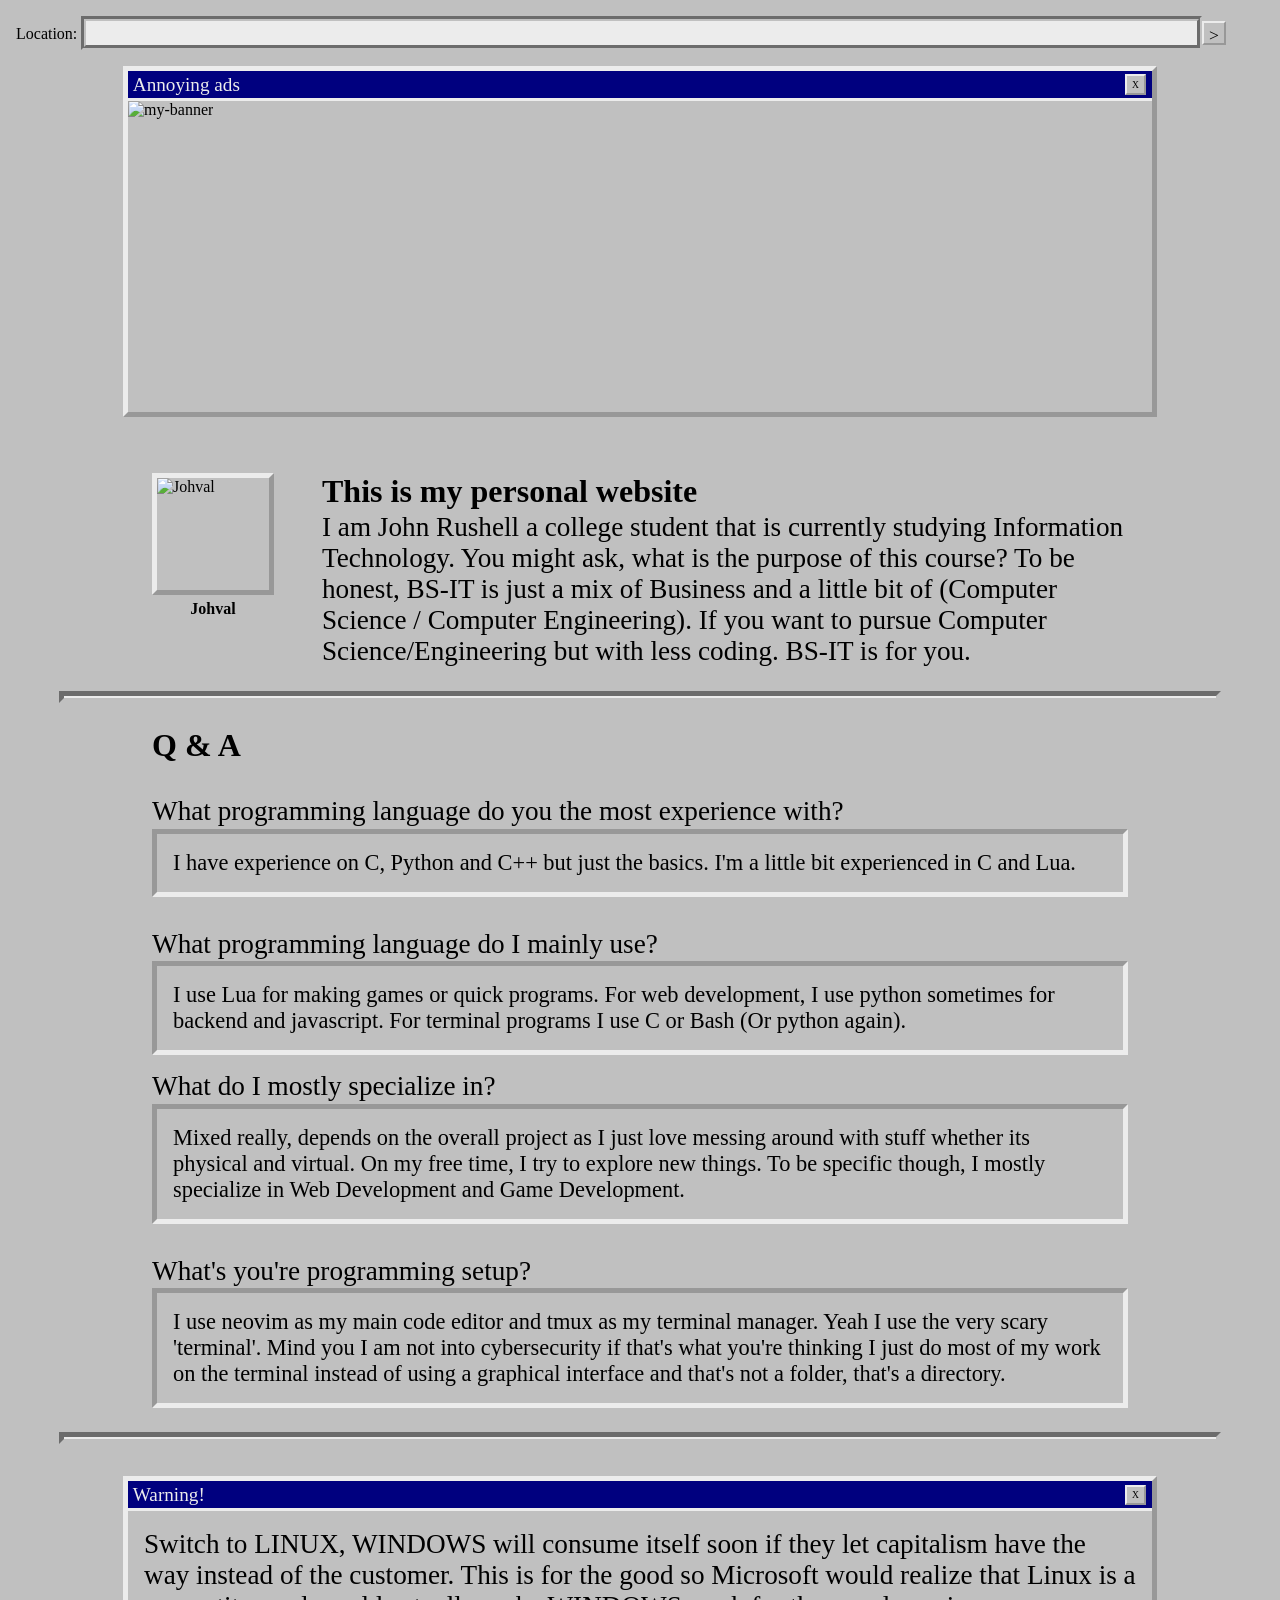
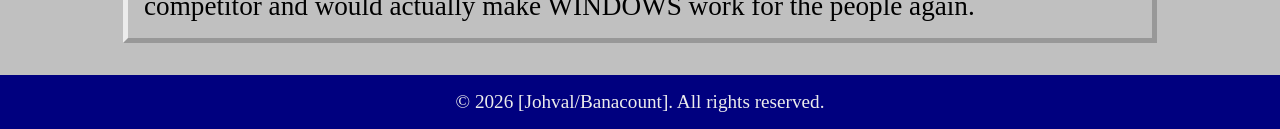
==== index.html @ 20cc3d8a "Added a lil bit of modularity ykyk frfr" ====
<!DOCTYPE html>
<html lang="en">
<head>
    <meta charset="UTF-8">
    <meta name="viewport" content="width=device-width, initial-scale=1.0">
    <title>Some Devs</title>
    <link rel="stylesheet" href="./style-1.css">
    <link rel="stylesheet" href="./reusables.css">
    <link rel="stylesheet" href="./style-responsive.css">
    <link rel="icon" href="./ass/icon.png" type="image/png">

    <!-- An actual ad lol -->
    <script async src="https://pagead2.googlesyndication.com/pagead/js/adsbygoogle.js?client=ca-pub-9741487490133591"
     crossorigin="anonymous"></script>
</head>
<body>
    <div class="nav-contain">
        <p class="f-1">Location: </p>
        <input type="text" id="pageUrlInput" autocomplete="off">
        <button id="searchBtn">></button>
    </div>
    <p id="errorLogEl"></p>

    <div id="pageView" class="pages">
    </div>

    <div class="footer-end mt-2">© 2026 [Johval/Banacount]. All rights reserved.</div>
</body>
<script src="./func.js" type="module"></script>
<script src="./renderer.js" type="module"></script>
</html>
---- style-1.css ----
/* Load fonts */
@font-face {
    font-family: 'tahoma';
    src: url('./ass/windows-xp-tahoma.otf');
}

/* Variables */
:root {
    --color-bg: #c0c0c0;
    --color-txt: #111011;
    --color-fg: #ececec;
    --color-bg-window: #00007f;
}

/* Root elements */
body {
    font-family: tahoma;
    margin: 0;
    padding: 0;
    background-color: var(--color-bg);
    cursor: url('./ass/cur.png') 10 10, auto;
}

h1, h2 {
    margin: 0;
    padding: 0;
}

h2 {
    font-size: 2rem;
}
p {
    font-size: 1.7rem;
    margin: 0;
    margin-top: 0.1rem;
}
a {
    font-size: 1.5rem;
    margin: 0;
    margin-top: 0.1rem;
}
input {
    font-family: 'tahoma';
}
button {
    margin: 0;
    padding: 0.1rem;
    padding-left: 0.3rem;
    padding-right: 0.3rem;
    margin-left: auto;
    margin-right: 0.4rem;
    border: 2px outset var(--color-fg);
    font-family: 'tahoma';
    font-size: 0.6rem;
    text-align: center;
    aspect-ratio: 1/1;
    background-color: var(--color-bg);
    cursor: pointer;
    outline: none;
}

/* General elements */
.pages {
    width: 100%;
    display: flex;
    flex-direction: column;
    align-items: center;
    margin-top: 1rem;
}
.window-action {
    width: 100%;
    height: 1.7rem;
    display: flex;
    flex-direction: row;
    align-items: center;
    border: 0px var(--color-fg) solid;
    border-bottom-width: 3px;
    background-color: var(--color-bg-window);
    color: var(--color-fg);
    overflow: hidden;
}
.window-action p {
    margin: 0;
    margin-left: 0.3rem;
    font-size: 1.2rem;
}
.page-ad {
    width: 80%;
    aspect-ratio: 9/2;
    border-top-width: 0px;
    margin-top: 1rem;
    overflow: hidden;
    user-select: none;
}
.page-banner {
    width: 80%;
    aspect-ratio: 9/3;
    border-top-width: 0px;
    overflow: hidden;
    user-select: none;
}
.page-banner img {
    width: 100%;
    height: 100%;
    object-fit: cover;
    object-position: center;
}
.page-container {
    width: 80%;
    display: flex;
    flex-direction: row;
    box-sizing: border-box;
    padding: 1.5rem;
}
.smol-header {
    margin-top: 0.3rem;
    font-size: 1rem;
    text-align: center;
}
.part-2 {
    width: auto;
    padding-left: 3rem;
}
.square-image {
    display: flex;
    width: 7rem;
    aspect-ratio: 1 / 1;
    border: 5px outset var(--color-fg);
    background-color: transparent;
}
.square-image img {
    width: 100%;
    height: 100%;
    object-fit: cover;
    object-position: center;
}
.separator-inset {
    width: 90%;
    height: 2px;
    border: 5px inset var(--color-bg);
    background-color: var(--color-fg);
}

.sentiment-1 {
    font-size: 1.4rem;
    border: 5px inset var(--color-fg);
    padding: 1rem;
}

.window-page {
    width: 80%;
    border-top-width: 0px;
    overflow: hidden;
    user-select: none;
}

.footer-end {
    width: 100%;
    font-size: 1.2rem;
    text-align: center;
    padding: 1rem;
    box-sizing: border-box;
    color: var(--color-fg);
    background-color: var(--color-bg-window);
}

.nav-contain {
    width: 95%;
    margin-left: 1rem;
    margin-top: 1rem;
    display: flex;
    flex-direction: row;
    align-items: center;
}


/* ID's */
#errorLogEl {
    color: red;
    font-size: 1rem;
    margin-left: 1rem;
}

#myProfile {
    cursor: pointer;
}

#pageUrlInput {
    width: 100%;
    font-size: 1.2rem;
    outline: none;
    border: 5px groove var(--color-bg);
    background-color: var(--color-fg);
    box-sizing: border-box;
}
.nav-contain p {
    margin-right: 0.2rem;
}
.nav-contain button {
    font-size: 1.1rem;
    width: 1.5rem;
    height: 1.5rem;
}
---- reusables.css ----
.w-1 {
    width: 1rem;
}
.w-2 {
    width: 2rem;
}
.w-5 {
    width: 5rem;
}
.w-100 {
    width: 100%;
}
.mt-1 {
    margin-top: 1rem;
}
.mt-2 {
    margin-top: 2rem;
}
.f-1 {
    font-size: 1rem;
}
.p-1 {
    padding: 1rem;
}
.p-05 {
    padding: 0.5rem;
}
.g-1 {
    gap: 1rem;
}
.g-05 {
    gap: 0.5rem;
}
.flex-row {
    display: flex;
    flex-direction: row;
}
.flex-col {
    display: flex;
    flex-direction: column;
}
.border-1 {
    border: 5px outset var(--color-fg);
}
.bb {
    box-sizing: border-box;
}
---- style-responsive.css ----
@media screen and (max-width: 760px) {
    .page-container {
        width: 97%;
        flex-direction: column;
        align-items: center;
    }
    .part-2 {
        padding: 0;
        margin-top: 2rem;
    }
    .smol-header {
        font-size: 1.6rem;
    }
}
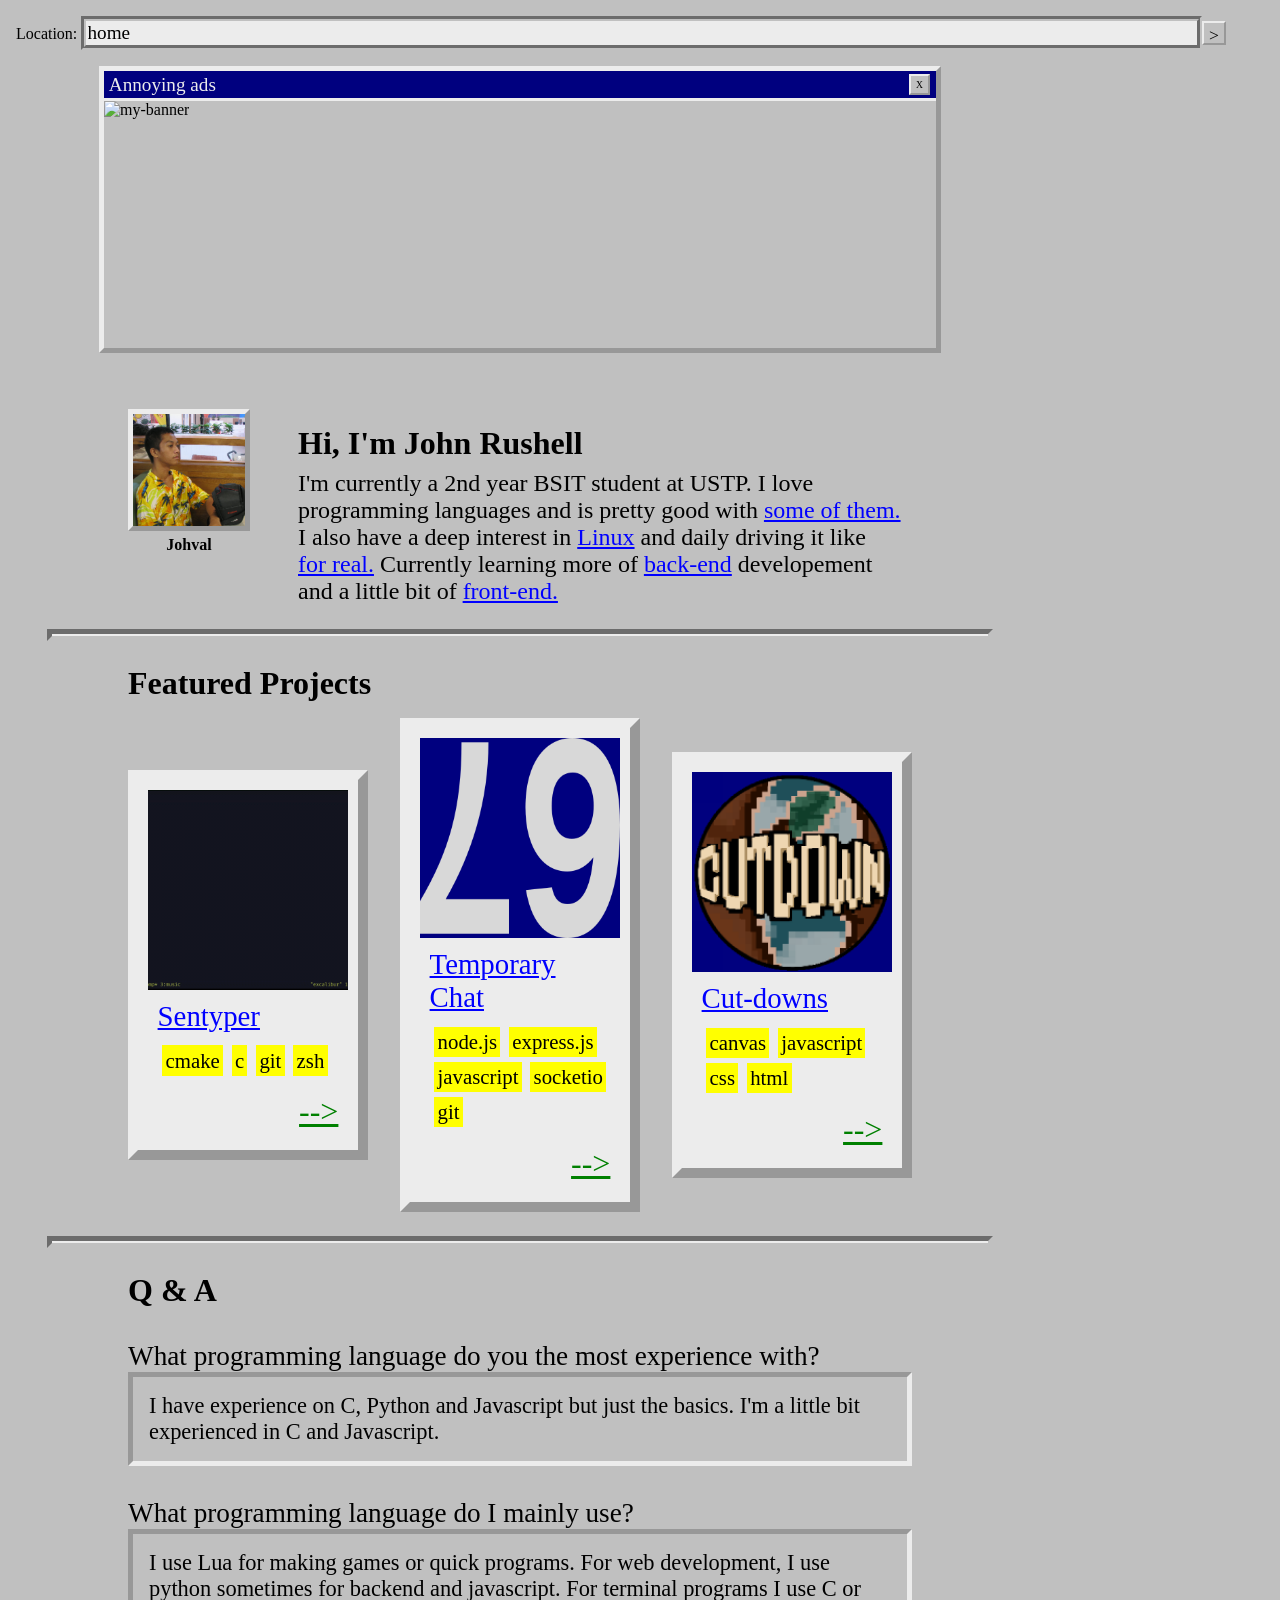
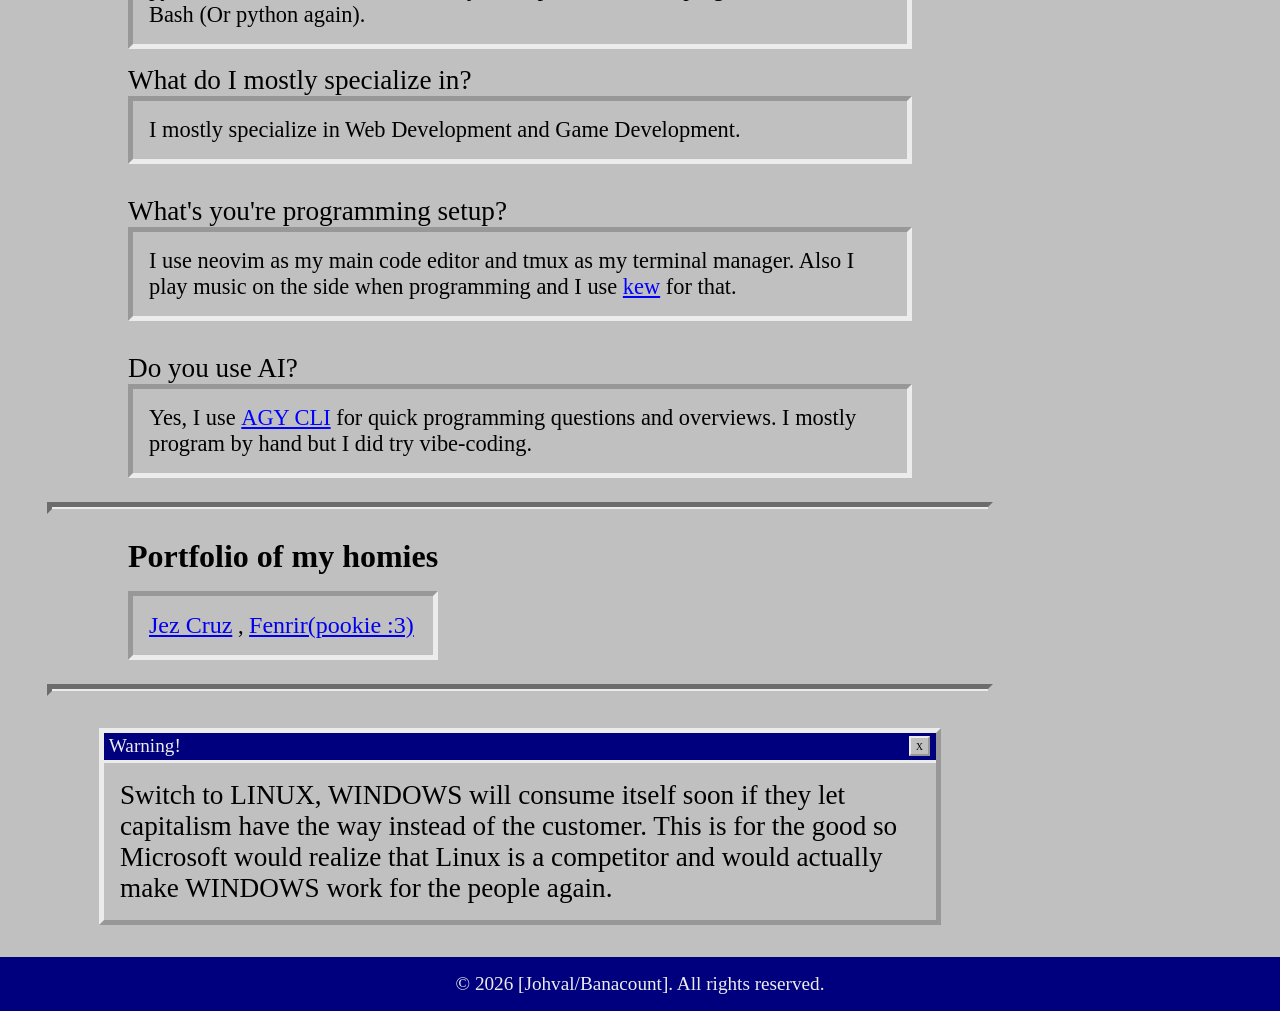
==== commit d6c4ec2c: "A2: added featured projects tab, meta tags, fixed some styling choices" ====
--- a/index.html
+++ b/index.html
@@ -3,15 +3,19 @@
 <head>
     <meta charset="UTF-8">
     <meta name="viewport" content="width=device-width, initial-scale=1.0">
-    <title>Some Devs</title>
+    <title>John Rushell</title>
+
+    <meta name="description" content="John Rushell's portfolio/personal website :3">
+    <meta property="og:type" content="website">
+    <meta property="og:url" content="https://banacount.github.io/">
+    <meta property="og:title" content="John Rushell :3">
+    <meta property="og:description" content="John Rushell's portfolio/personal website :3">
+    <meta property="og:image" content="https://banacount.github.io/ass/profile.png">
+
     <link rel="stylesheet" href="./style-1.css">
     <link rel="stylesheet" href="./reusables.css">
     <link rel="stylesheet" href="./style-responsive.css">
     <link rel="icon" href="./ass/icon.png" type="image/png">
-
-    <!-- An actual ad lol -->
-    <script async src="https://pagead2.googlesyndication.com/pagead/js/adsbygoogle.js?client=ca-pub-9741487490133591"
-     crossorigin="anonymous"></script>
 </head>
 <body>
     <div class="nav-contain">
--- a/style-1.css
+++ b/style-1.css
@@ -19,8 +19,8 @@
     margin: 0;
     padding: 0;
     background-color: var(--color-bg);
-    cursor: url('./ass/cur.png') 10 10, auto;
-}
+}
+/*cursor: url('./ass/cur.png') 10 10, auto;*/
 
 h1, h2 {
     margin: 0;
@@ -147,6 +147,10 @@
     border: 5px inset var(--color-fg);
     padding: 1rem;
 }
+.sentiment-0 {
+    font-size: 1.5rem;
+    margin-top: 0.5rem;
+}
 
 .window-page {
     width: 80%;
@@ -174,6 +178,99 @@
     align-items: center;
 }
 
+.in-text-action {
+    display: inline-block;
+    color: blue;
+    text-decoration: underline;
+    cursor: pointer;
+}
+.in-text-action .desc {
+    display: none;
+    position: absolute;
+    background-color: grey;
+    border: 5px outset var(--color-fg);
+    padding: 0.5rem;
+    color: var(--color-fg);
+    background-color: var(--color-bg-window);
+}
+.in-text-action .desc .title {
+    font-size: 1.1rem;
+    margin-bottom: 0.4rem;
+    text-decoration: yellow underline;
+}
+.in-text-action .desc .text {
+    font-size: 1.2rem;
+}
+.in-text-action:hover .desc {
+    display: inline-block;
+}
+
+.project-cards-contain {
+    display: grid;
+    grid-template-columns: repeat(3, 1fr); 
+    place-items: center;
+    gap: 2rem;
+}
+.project-card {
+    width: 15rem;
+    display: flex;
+    flex-direction: column;
+    background-color: var(--color-fg);
+    border: 10px outset var(--color-fg);
+    user-select: none;
+    box-sizing: border-box;
+    padding: 10px;
+    cursor: help;
+}
+.project-card:hover {
+    border-width: 0px;
+}
+.project-card .card-img {
+    width: 100%;
+    aspect-ratio: 1 / 1;
+    overflow: hidden;
+    background-color: var(--color-bg-window);
+}
+.project-card .card-img img {
+    width: 100%;
+    height: 100%;
+    object-fit: cover;
+    object-position: center;
+}
+.project-card .card-title {
+    display: inline-block;
+    font-size: 1.8rem;
+}
+.project-card .card-desc {
+    margin-top: 0.5rem;
+    font-size: 1.2rem;
+}
+.project-card .card-details {
+    padding: 0.6rem;
+}
+.project-card .card-tags {
+    display: block;
+    margin-top: 0.5rem;
+}
+.project-card .card-tags p {
+    display: inline-block;
+    margin-top: 0.3rem;
+    margin-left: 0.3rem;
+    font-size: 1.3rem;
+    padding: 0.2rem;
+    background-color: yellow;
+}
+.project-card .proj-link {
+    width: 100%;
+    display: flex;
+    flex-direction: row-reverse;
+    margin-top: 1rem;
+}
+.project-card .proj-link a {
+    font-size: 2rem;
+    color: green;
+}
+
 
 /* ID's */
 #errorLogEl {
@@ -194,6 +291,11 @@
     background-color: var(--color-fg);
     box-sizing: border-box;
 }
+#pageView {
+    justify-self: center;
+    max-width: 1040px;
+}
+
 .nav-contain p {
     margin-right: 0.2rem;
 }
@@ -202,3 +304,4 @@
     width: 1.5rem;
     height: 1.5rem;
 }
+
--- a/reusables.css
+++ b/reusables.css
@@ -10,6 +10,9 @@
 }
 .w-100 {
     width: 100%;
+}
+.w-80 {
+    width: 80%;
 }
 .mt-1 {
     margin-top: 1rem;
@@ -46,3 +49,9 @@
 .bb {
     box-sizing: border-box;
 }
+.bg-red {
+    background-color: red;
+}
+.bg-yellow {
+    background-color: yellow;
+}
--- a/style-responsive.css
+++ b/style-responsive.css
@@ -1,3 +1,8 @@
+@media screen and (max-width: 1040px) {
+    .project-cards-contain {
+        grid-template-columns: repeat(2, 1fr); 
+    }
+}
 
 @media screen and (max-width: 760px) {
     .page-container {
@@ -7,9 +12,15 @@
     }
     .part-2 {
         padding: 0;
-        margin-top: 2rem;
+        margin-top: 1rem;
     }
     .smol-header {
         font-size: 1.6rem;
     }
 }
+
+@media screen and (max-width: 560px) {
+    .project-cards-contain {
+        grid-template-columns: repeat(1, 1fr); 
+    }
+}
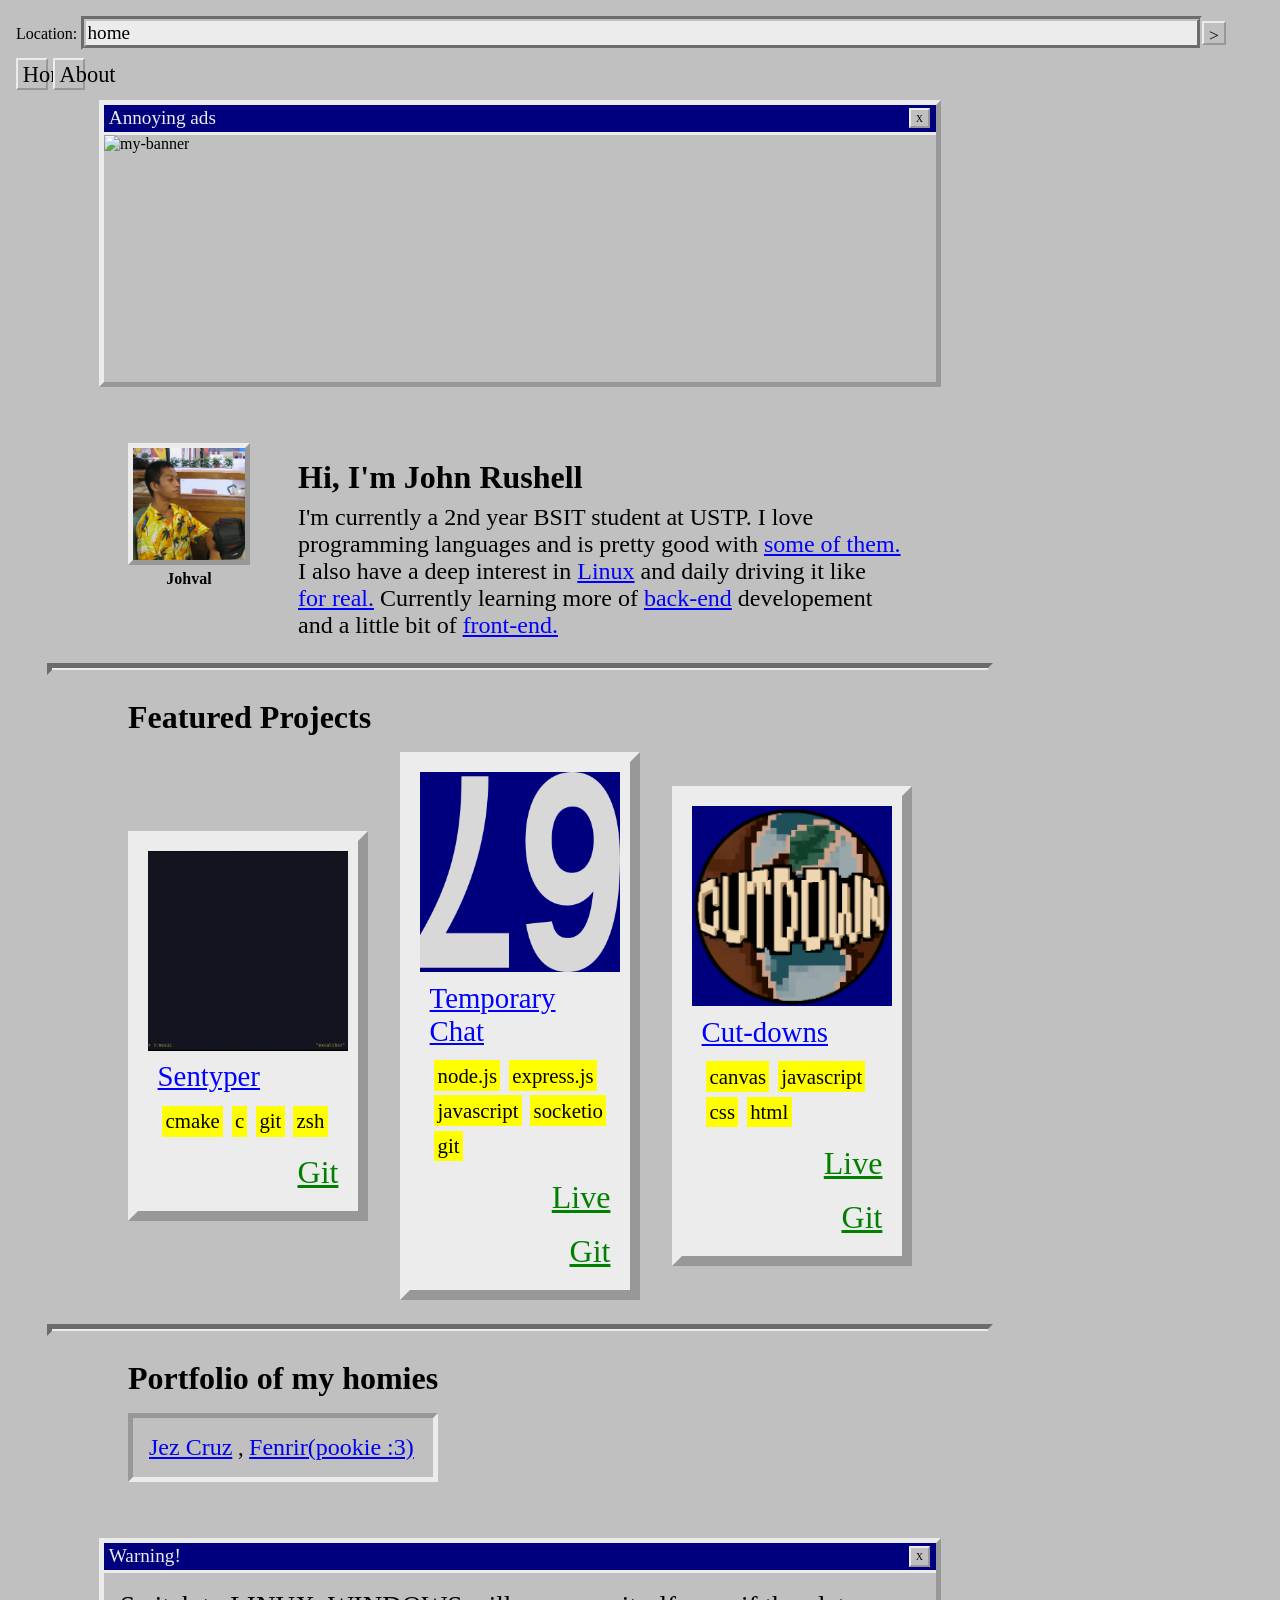
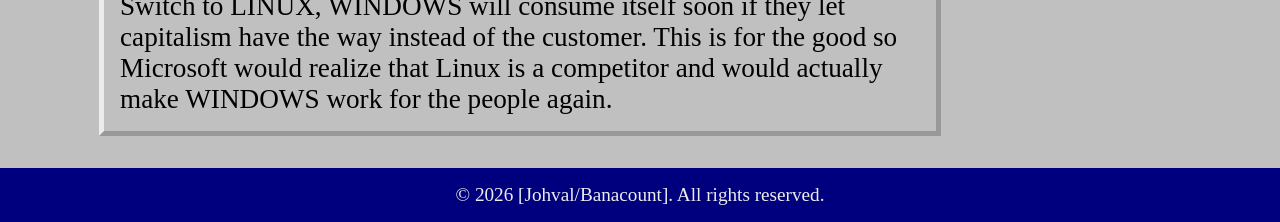
==== commit fa620786: "A3: added navbar and about page" ====
--- a/index.html
+++ b/index.html
@@ -23,6 +23,12 @@
         <input type="text" id="pageUrlInput" autocomplete="off">
         <button id="searchBtn">></button>
     </div>
+
+    <div class="navbar">
+        <button onclick="gotoLocal('home')">Home</button>
+        <button onclick="gotoLocal('about')">About</button>
+    </div>
+
     <p id="errorLogEl"></p>
 
     <div id="pageView" class="pages">
--- a/style-1.css
+++ b/style-1.css
@@ -177,6 +177,22 @@
     flex-direction: row;
     align-items: center;
 }
+.navbar {
+    position: fixed;
+    width: 100%;
+    display: flex;
+    gap: 0.3rem;
+    margin-top: 0.5rem;
+    flex-direction: row;
+    justify-content: left;
+    padding-left: 1rem;
+    box-sizing: border-box;
+}
+.navbar button {
+    height: 2rem;
+    margin: 0;
+    font-size: 1.4rem;
+}
 
 .in-text-action {
     display: inline-block;
@@ -271,10 +287,45 @@
     color: green;
 }
 
+.socials-contain {
+    width: 100%;
+    display: flex;
+    flex-direction: column;
+}
+.socials-contain .social {
+    width: 100%;
+    display: flex;
+    flex-direction: row;
+    align-items: center;
+    gap: 2rem;
+    border: 0px solid var(--color-fg);
+    border-top-width: 4px;
+}
+.socials-contain .social a {
+    color: blue;
+    font-size: 2.8rem;
+    padding: 1rem;
+}
+.socials-contain .social .social-img {
+    width: 3rem;
+    aspect-ratio: 1 / 1;
+    margin-left: 1rem;
+    border: 2px solid blue;
+    background-color: var(--color-bg-window);
+    overflow: hidden;
+}
+.socials-contain .social .social-img img {
+    width: 100%;
+    object-fit: cover;
+    object-position: center;
+}
+
 
 /* ID's */
 #errorLogEl {
     color: red;
+    display: flex;
+    flex-direction: column;
     font-size: 1rem;
     margin-left: 1rem;
 }
--- a/reusables.css
+++ b/reusables.css
@@ -22,6 +22,9 @@
 }
 .f-1 {
     font-size: 1rem;
+}
+.f-1-7 {
+    font-size: 1.7rem;
 }
 .p-1 {
     padding: 1rem;
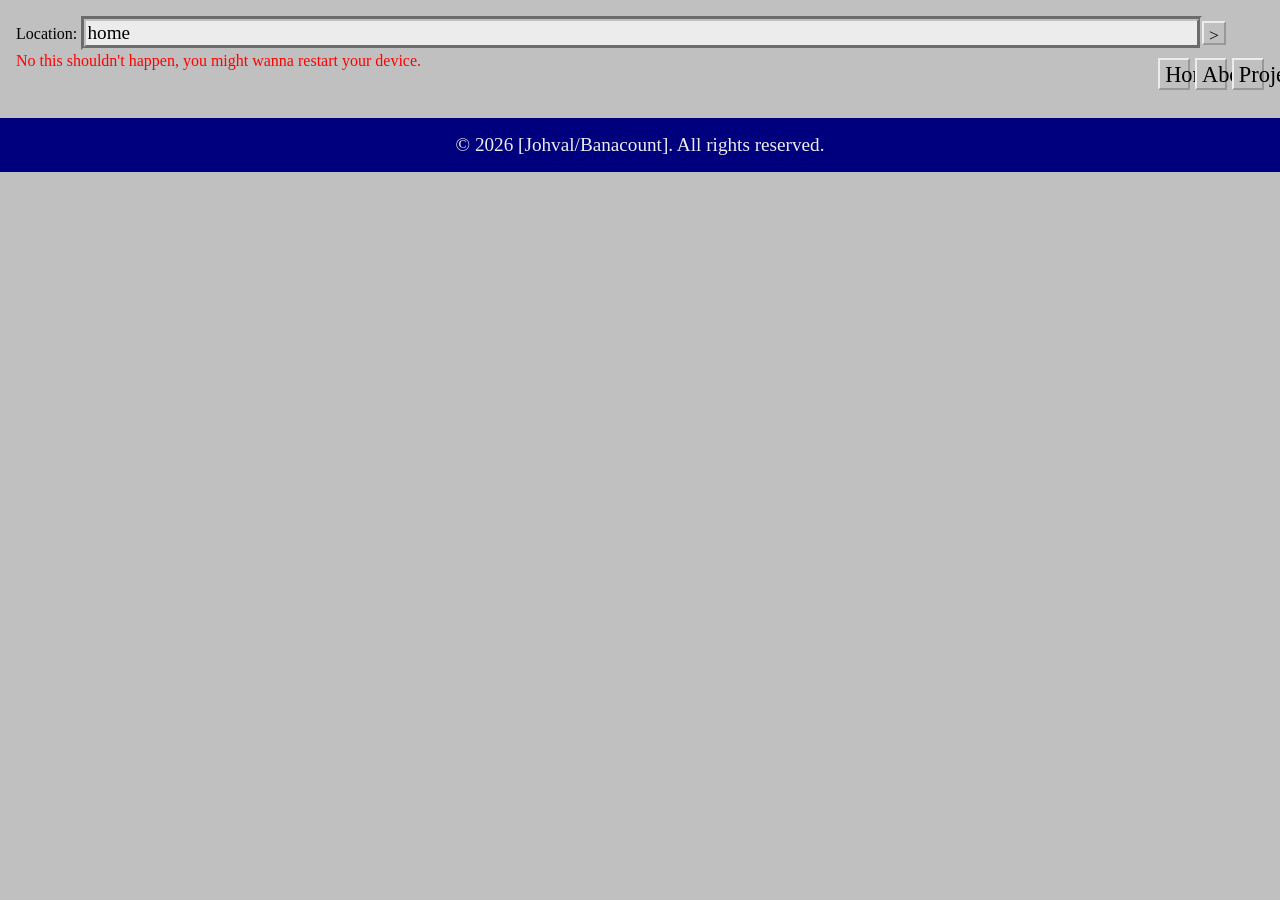
==== commit c129db9d: "A4: added projects tab, paramter routing, 404 page" ====
--- a/index.html
+++ b/index.html
@@ -27,6 +27,7 @@
     <div class="navbar">
         <button onclick="gotoLocal('home')">Home</button>
         <button onclick="gotoLocal('about')">About</button>
+        <button onclick="gotoLocal('projects')">Projects</button>
     </div>
 
     <p id="errorLogEl"></p>
--- a/style-1.css
+++ b/style-1.css
@@ -184,8 +184,8 @@
     gap: 0.3rem;
     margin-top: 0.5rem;
     flex-direction: row;
-    justify-content: left;
-    padding-left: 1rem;
+    justify-content: right;
+    padding-right: 1rem;
     box-sizing: border-box;
 }
 .navbar button {
@@ -229,6 +229,7 @@
 }
 .project-card {
     width: 15rem;
+    height: 28rem;
     display: flex;
     flex-direction: column;
     background-color: var(--color-fg);
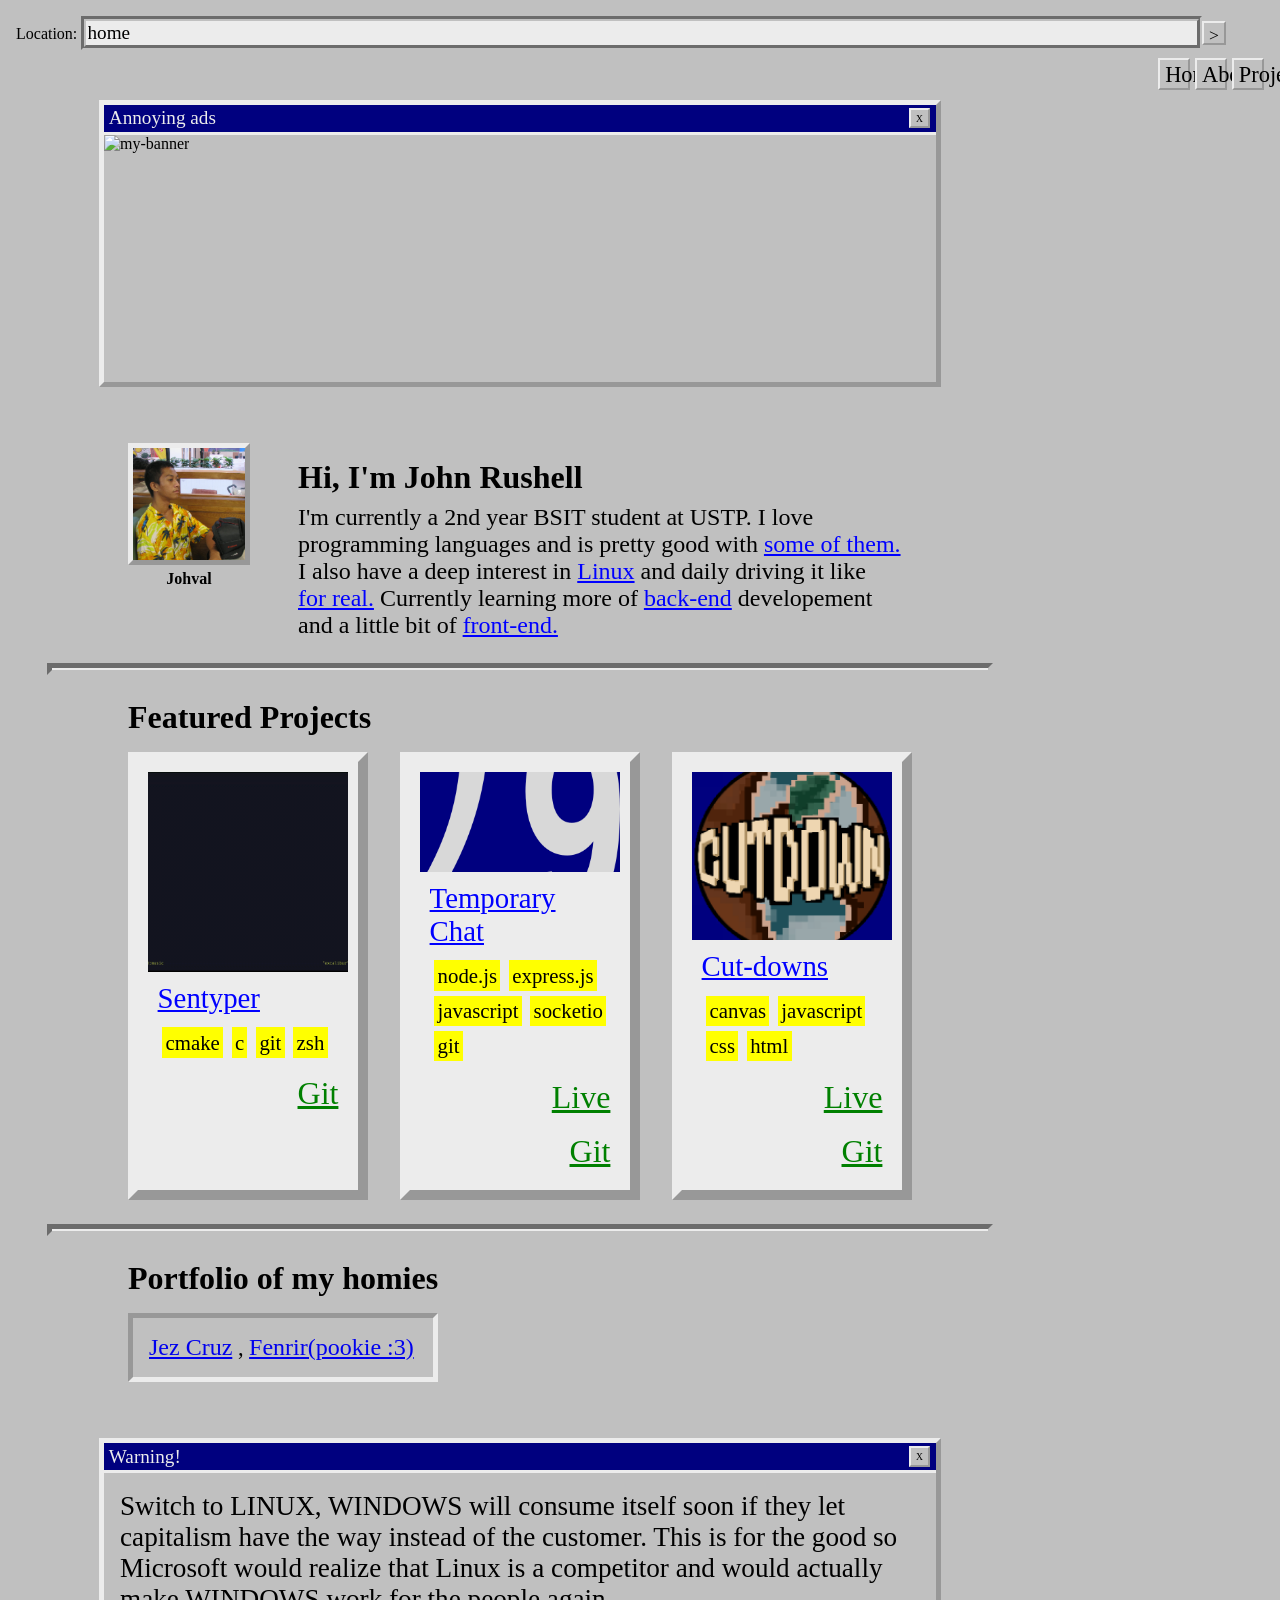
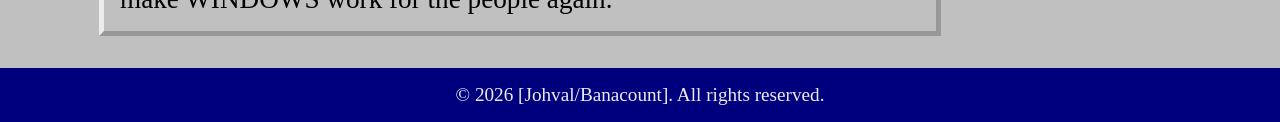
==== commit df84fbb3: "A5: ts is the final lol" ====
--- a/index.html
+++ b/index.html
@@ -8,7 +8,7 @@
     <meta name="description" content="John Rushell's portfolio/personal website :3">
     <meta property="og:type" content="website">
     <meta property="og:url" content="https://banacount.github.io/">
-    <meta property="og:title" content="John Rushell :3">
+    <meta property="og:title" content="-- John Rushell / Banacount --">
     <meta property="og:description" content="John Rushell's portfolio/personal website :3">
     <meta property="og:image" content="https://banacount.github.io/ass/profile.png">
 
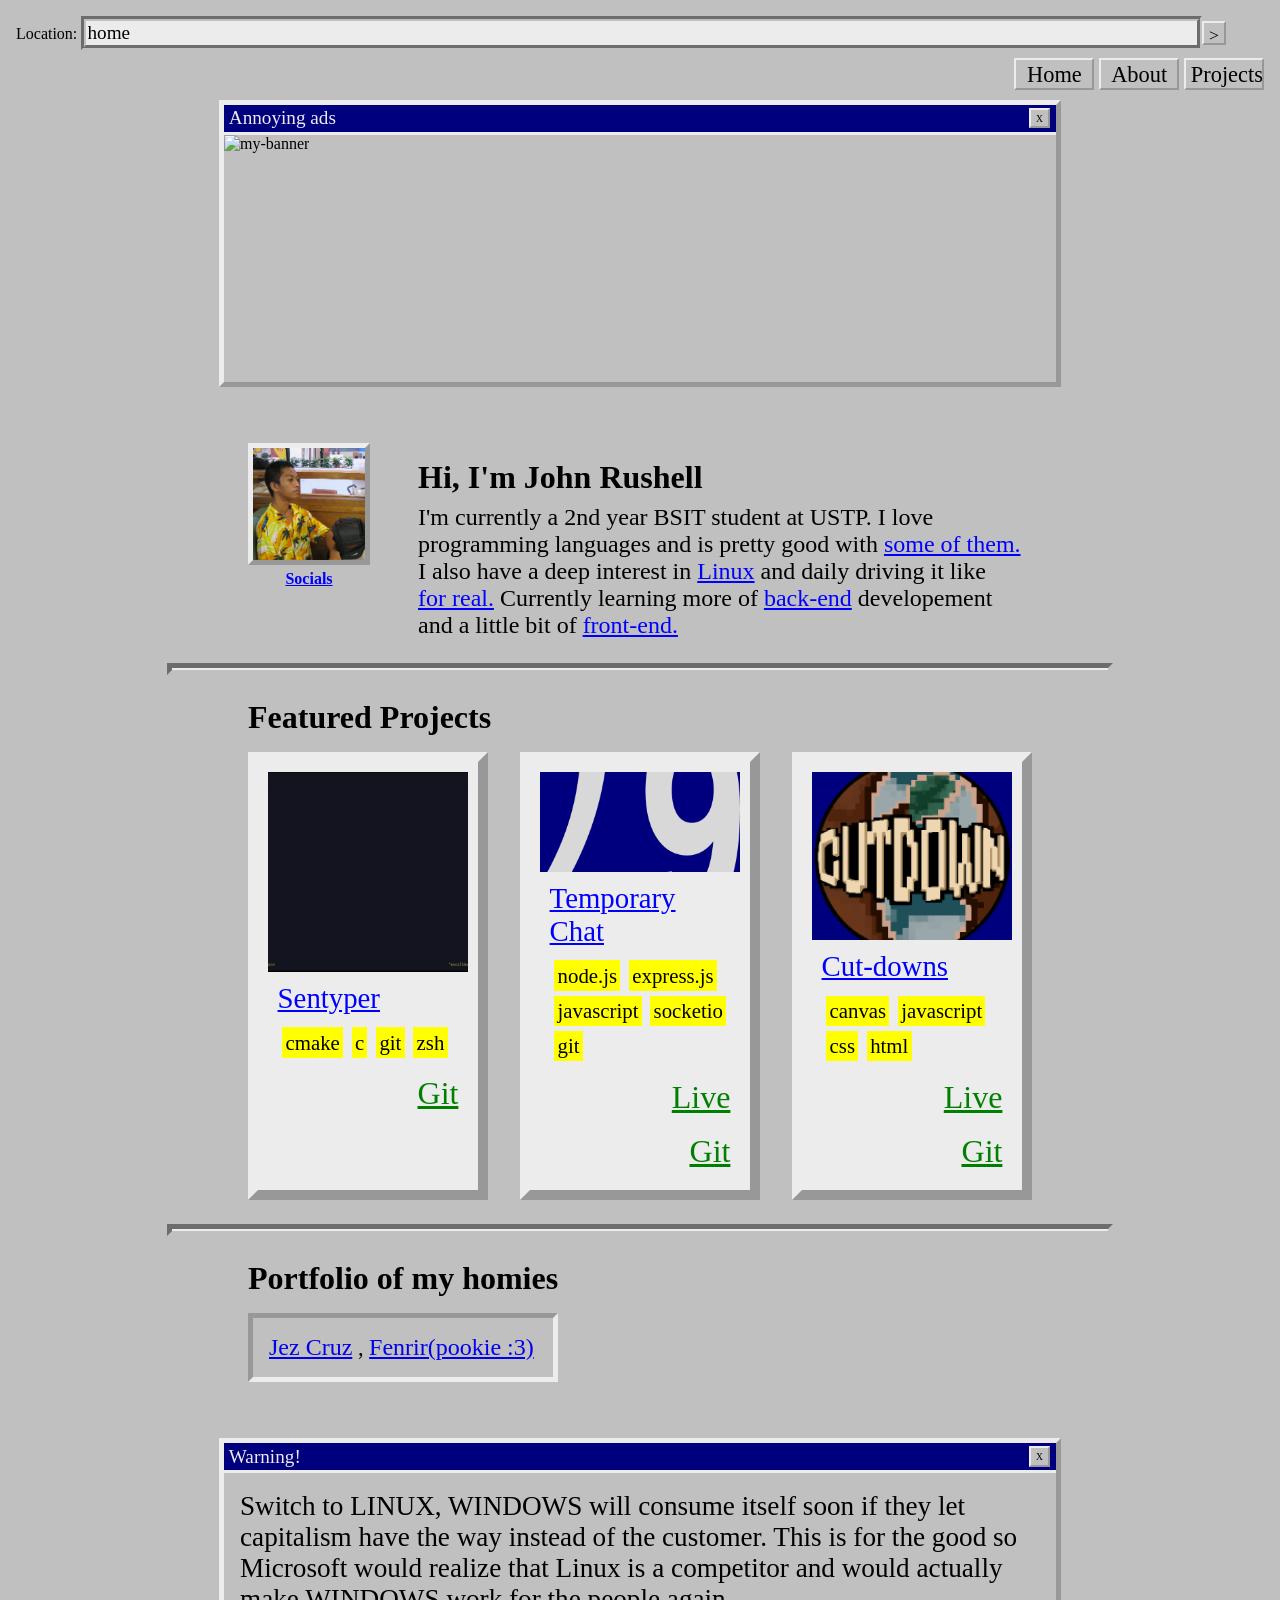
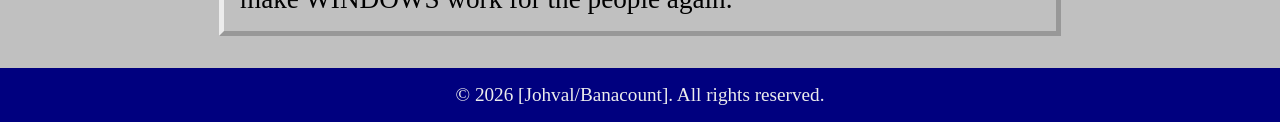
==== commit 5e741d34: "A7: fix the style on firefox :(" ====
--- a/index.html
+++ b/index.html
@@ -32,7 +32,9 @@
 
     <p id="errorLogEl"></p>
 
-    <div id="pageView" class="pages">
+    <div class="page-view-contain">
+        <div id="pageView" class="pages">
+        </div>
     </div>
 
     <div class="footer-end mt-2">© 2026 [Johval/Banacount]. All rights reserved.</div>
--- a/style-1.css
+++ b/style-1.css
@@ -189,6 +189,7 @@
     box-sizing: border-box;
 }
 .navbar button {
+    width: 5rem;
     height: 2rem;
     margin: 0;
     font-size: 1.4rem;
@@ -356,4 +357,8 @@
     width: 1.5rem;
     height: 1.5rem;
 }
-
+.page-view-contain {
+    display: flex;
+    flex-direction: column;
+    align-items: center;
+}
--- a/style-responsive.css
+++ b/style-responsive.css
@@ -23,4 +23,7 @@
     .project-cards-contain {
         grid-template-columns: repeat(1, 1fr); 
     }
+    .navbar {
+        justify-content: center;
+    }
 }
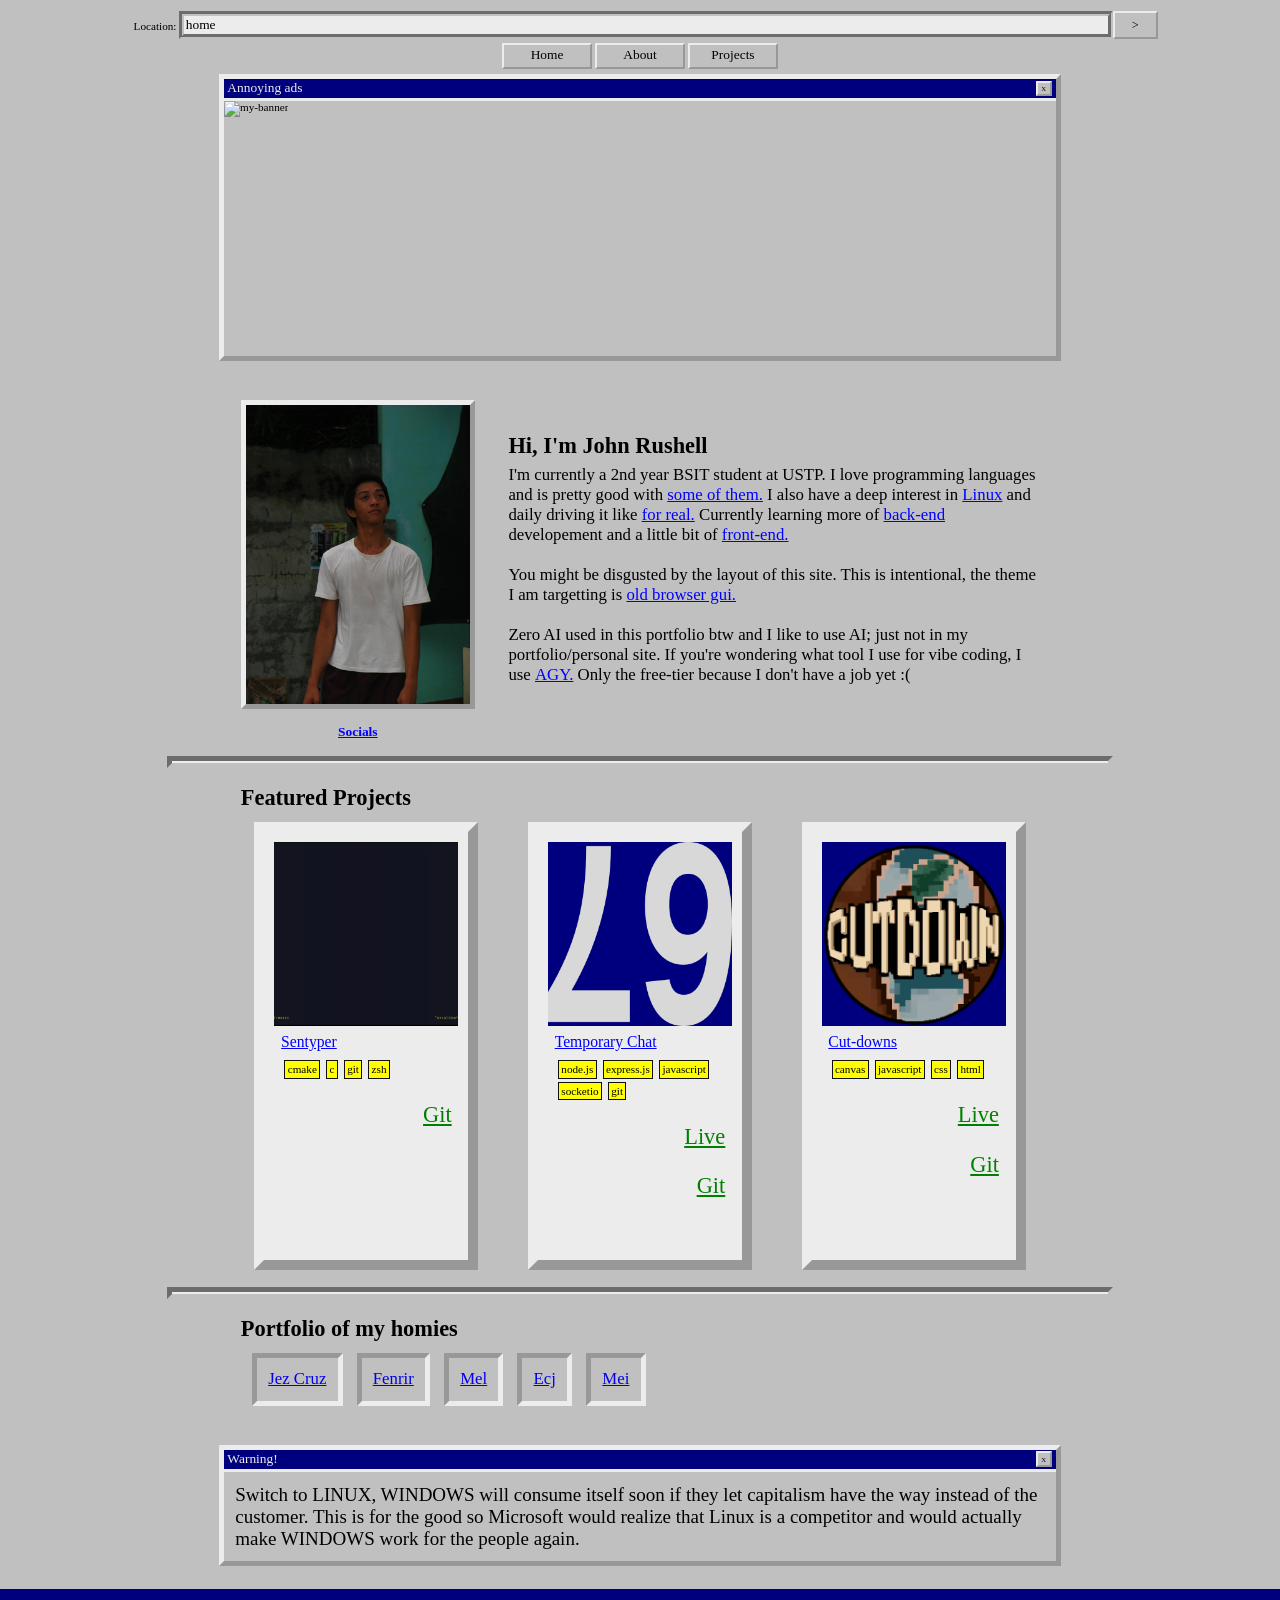
==== commit 4d02bcbe: "A9: site renovation cause unreadable and some fixes" ====
--- a/index.html
+++ b/index.html
@@ -18,16 +18,18 @@
     <link rel="icon" href="./ass/icon.png" type="image/png">
 </head>
 <body>
-    <div class="nav-contain">
-        <p class="f-1">Location: </p>
-        <input type="text" id="pageUrlInput" autocomplete="off">
-        <button id="searchBtn">></button>
-    </div>
+    <div class="nav-tools">
+        <div class="nav-contain">
+            <p class="f-1">Location: </p>
+            <input type="text" id="pageUrlInput" autocomplete="off">
+            <button id="searchBtn">></button>
+        </div>
 
-    <div class="navbar">
-        <button onclick="gotoLocal('home')">Home</button>
-        <button onclick="gotoLocal('about')">About</button>
-        <button onclick="gotoLocal('projects')">Projects</button>
+        <div class="navbar">
+            <button onclick="gotoLocal('home')">Home</button>
+            <button onclick="gotoLocal('about')">About</button>
+            <button onclick="gotoLocal('projects')">Projects</button>
+        </div>
     </div>
 
     <p id="errorLogEl"></p>
--- a/style-1.css
+++ b/style-1.css
@@ -2,7 +2,10 @@
 /* Load fonts */
 @font-face {
     font-family: 'tahoma';
-    src: url('./ass/windows-xp-tahoma.otf');
+    src: url('./ass/tahoma.ttf');
+}
+html {
+    font-size: 70%;
 }
 
 /* Variables */
@@ -115,16 +118,21 @@
 }
 .smol-header {
     margin-top: 0.3rem;
-    font-size: 1rem;
+    font-size: 1.2rem;
     text-align: center;
+}
+.part-1 {
+    gap: 1rem;
 }
 .part-2 {
     width: auto;
+    justify-content: center;
     padding-left: 3rem;
+    padding-bottom: 3rem;
 }
 .square-image {
     display: flex;
-    width: 7rem;
+    width: 20rem;
     aspect-ratio: 1 / 1;
     border: 5px outset var(--color-fg);
     background-color: transparent;
@@ -169,30 +177,29 @@
     background-color: var(--color-bg-window);
 }
 
-.nav-contain {
-    width: 95%;
-    margin-left: 1rem;
-    margin-top: 1rem;
-    display: flex;
-    flex-direction: row;
-    align-items: center;
-}
 .navbar {
     position: fixed;
     width: 100%;
     display: flex;
     gap: 0.3rem;
-    margin-top: 0.5rem;
+    margin-top: 3.8rem;
     flex-direction: row;
     justify-content: right;
+    justify-content: center;
+    box-sizing: border-box; 
+}
+.navbar button {
+    width: 8rem;
+    height: 2rem;
+    margin: 0;
+    padding-left: 1rem;
     padding-right: 1rem;
-    box-sizing: border-box;
-}
-.navbar button {
-    width: 5rem;
-    height: 2rem;
-    margin: 0;
-    font-size: 1.4rem;
+    padding-top: 0.2rem;
+    padding-bottom: 1.8rem;
+    font-size: 1.2rem;
+}
+.navbar button:hover {
+    color: blue;
 }
 
 .in-text-action {
@@ -229,8 +236,8 @@
     gap: 2rem;
 }
 .project-card {
-    width: 15rem;
-    height: 28rem;
+    width: 20rem;
+    height: 40rem;
     display: flex;
     flex-direction: column;
     background-color: var(--color-fg);
@@ -257,7 +264,7 @@
 }
 .project-card .card-title {
     display: inline-block;
-    font-size: 1.8rem;
+    font-size: 1.4rem;
 }
 .project-card .card-desc {
     margin-top: 0.5rem;
@@ -274,15 +281,16 @@
     display: inline-block;
     margin-top: 0.3rem;
     margin-left: 0.3rem;
-    font-size: 1.3rem;
+    font-size: 1rem;
     padding: 0.2rem;
     background-color: yellow;
+    border: 1px solid var(--color-txt);
 }
 .project-card .proj-link {
     width: 100%;
     display: flex;
     flex-direction: row-reverse;
-    margin-top: 1rem;
+    margin-top: 2rem;
 }
 .project-card .proj-link a {
     font-size: 2rem;
@@ -305,7 +313,7 @@
 }
 .socials-contain .social a {
     color: blue;
-    font-size: 2.8rem;
+    font-size: 2.4rem;
     padding: 1rem;
 }
 .socials-contain .social .social-img {
@@ -336,27 +344,47 @@
     cursor: pointer;
 }
 
+#pageView {
+    justify-self: center;
+    max-width: 1040px;
+}
+
+.nav-tools {
+    display: flex;
+    flex-direction: column;
+    align-items: center;
+}
+.nav-contain {
+    width: 80%;
+    margin-left: 1rem;
+    margin-top: 1rem;
+    display: flex;
+    flex-direction: row;
+    align-items: center;
+    justify-self: center;
+}
+.nav-contain p {
+    margin-right: 0.2rem;
+}
 #pageUrlInput {
-    width: 100%;
+    width: 80%;
+    flex: 1;
     font-size: 1.2rem;
     outline: none;
     border: 5px groove var(--color-bg);
     background-color: var(--color-fg);
     box-sizing: border-box;
 }
-#pageView {
-    justify-self: center;
-    max-width: 1040px;
-}
-
-.nav-contain p {
-    margin-right: 0.2rem;
-}
 .nav-contain button {
     font-size: 1.1rem;
-    width: 1.5rem;
-    height: 1.5rem;
-}
+}
+#searchBtn {
+    width: 4rem;
+    height: 2.5rem;
+    margin-right: auto;
+    flex-shrink: 0;
+} 
+
 .page-view-contain {
     display: flex;
     flex-direction: column;
--- a/reusables.css
+++ b/reusables.css
@@ -20,6 +20,9 @@
 .mt-2 {
     margin-top: 2rem;
 }
+.ml-1 {
+    margin-left: 1rem;
+}
 .f-1 {
     font-size: 1rem;
 }
@@ -37,6 +40,9 @@
 }
 .g-05 {
     gap: 0.5rem;
+}
+.inline {
+    display: inline-block;
 }
 .flex-row {
     display: flex;
@@ -58,3 +64,6 @@
 .bg-yellow {
     background-color: yellow;
 }
+.color-blue {
+    color: blue;
+}
--- a/style-responsive.css
+++ b/style-responsive.css
@@ -26,4 +26,7 @@
     .navbar {
         justify-content: center;
     }
+    .nav-contain {
+        width: 95%;
+    }
 }
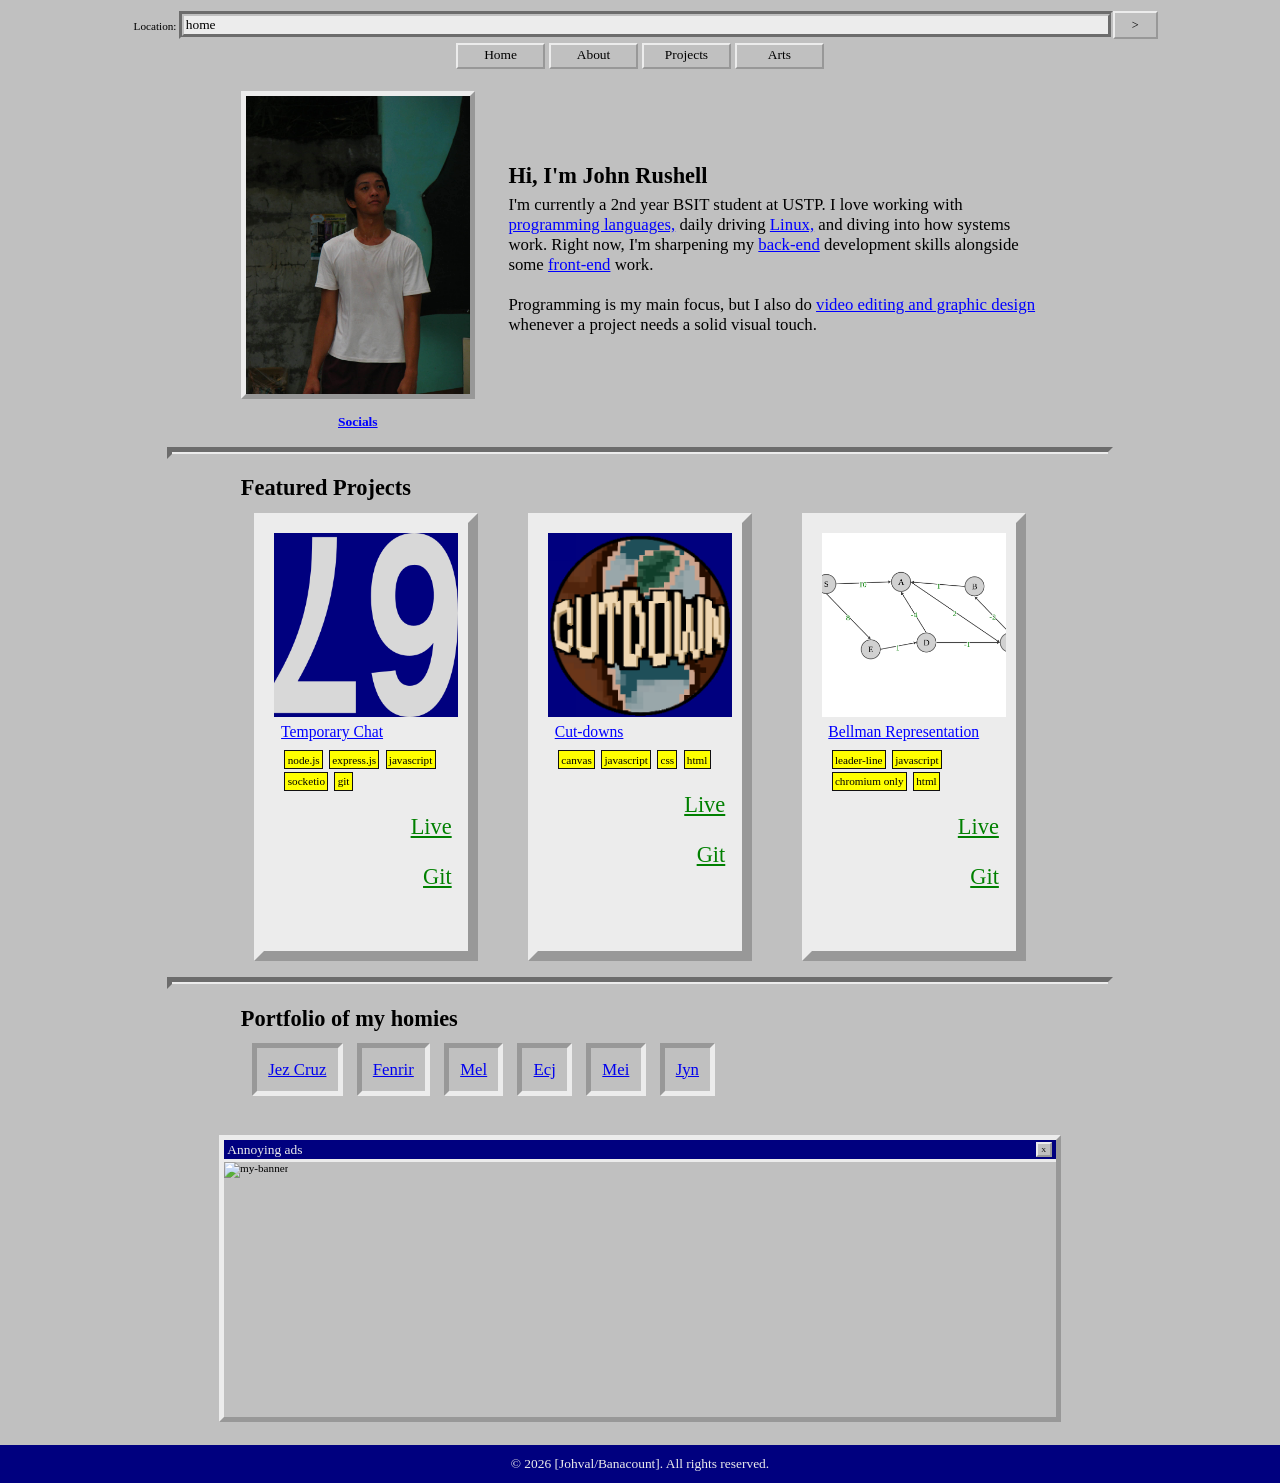
==== commit fc800bbb: "B3: added the media path and contents of it" ====
--- a/index.html
+++ b/index.html
@@ -13,9 +13,10 @@
     <meta property="og:image" content="https://banacount.github.io/ass/profile.png">
 
     <link rel="stylesheet" href="./style-1.css">
+    <link rel="stylesheet" href="./style-2.css">
     <link rel="stylesheet" href="./reusables.css">
     <link rel="stylesheet" href="./style-responsive.css">
-    <link rel="icon" href="./ass/icon.png" type="image/png">
+    <link rel="icon" href="./ass/icon-cropped.png" type="image/png">
 </head>
 <body>
     <div class="nav-tools">
@@ -29,6 +30,7 @@
             <button onclick="gotoLocal('home')">Home</button>
             <button onclick="gotoLocal('about')">About</button>
             <button onclick="gotoLocal('projects')">Projects</button>
+            <button onclick="gotoLocal('media')">Arts</button>
         </div>
     </div>
 
--- a/style-2.css
+++ b/style-2.css
@@ -0,0 +1,24 @@
+
+/* Aspect ratios */
+.as-by-1 {
+	aspect-ratio: 1 / 1;
+}
+.as-by-16-9 {
+	aspect-ratio: 16 / 9;
+}
+.as-by-9-16 {
+	aspect-ratio: 9 / 16;
+}
+.as-github-banner {
+	aspect-ratio: 427 / 100;
+}
+
+.art-h {
+	height: 20rem;
+}
+.max-w-art {
+	max-width: 100%;
+}
+.w-auto {
+	width: auto;
+}
--- a/reusables.css
+++ b/reusables.css
@@ -11,6 +11,9 @@
 .w-100 {
     width: 100%;
 }
+.h-100 {
+    height: 100%;
+}
 .w-80 {
     width: 80%;
 }
@@ -19,6 +22,9 @@
 }
 .mt-2 {
     margin-top: 2rem;
+}
+.mb-1 {
+    margin-bottom: 1rem;
 }
 .ml-1 {
     margin-left: 1rem;
@@ -44,6 +50,9 @@
 .inline {
     display: inline-block;
 }
+.inline-flex {
+    display: inline-flex;
+}
 .flex-row {
     display: flex;
     flex-direction: row;
--- a/style-responsive.css
+++ b/style-responsive.css
@@ -17,6 +17,12 @@
     .smol-header {
         font-size: 1.6rem;
     }
+    .as-github-banner {
+        margin-left: -1vw;
+    }
+    .art-h {
+        height: 15rem;
+    }
 }
 
 @media screen and (max-width: 560px) {
@@ -29,4 +35,10 @@
     .nav-contain {
         width: 95%;
     }
+    .max-w-art {
+        max-width: 90vw;
+    }
+    .art-h {
+        height: 10rem;
+    }
 }
